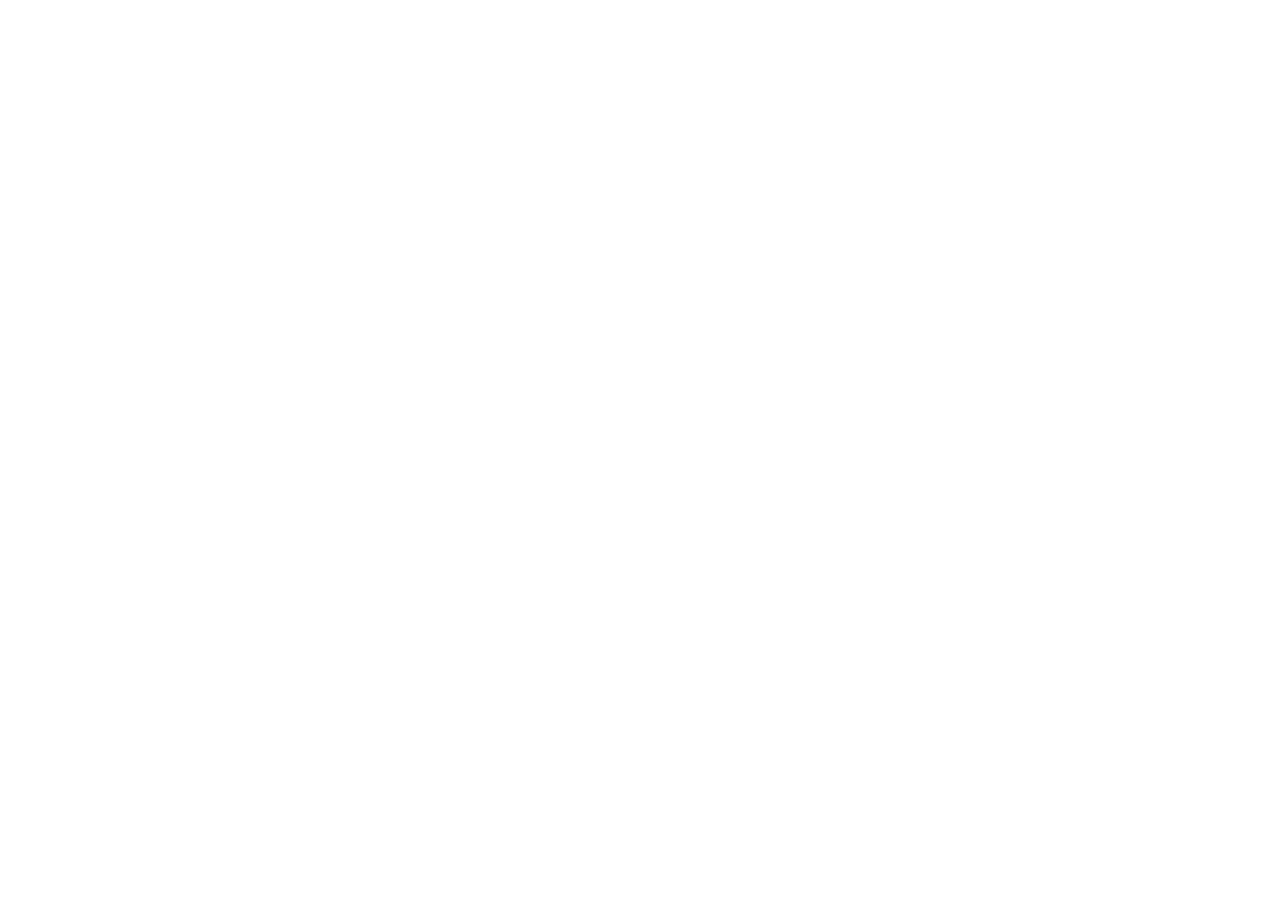
==== docs/index.html @ 9839b164 "docs agregado" ====
<!doctype html><html lang="en"><head><meta charset="utf-8"/><link rel="icon" href="/favicon.ico"/><meta name="viewport" content="width=device-width,initial-scale=1"/><meta name="theme-color" content="#000000"/><meta name="description" content="Web site created using create-react-app"/><link rel="apple-touch-icon" href="/logo192.png"/><link rel="stylesheet" href="https://cdnjs.cloudflare.com/ajax/libs/animate.css/4.0.0/animate.min.css"/><link rel="manifest" href="/manifest.json"/><title>GifExpertApp</title><link href="/static/css/main.1d728f51.chunk.css" rel="stylesheet"></head><body><noscript>You need to enable JavaScript to run this app.</noscript><div id="root"></div><script>!function(e){function r(r){for(var n,p,f=r[0],i=r[1],l=r[2],c=0,s=[];c<f.length;c++)p=f[c],Object.prototype.hasOwnProperty.call(o,p)&&o[p]&&s.push(o[p][0]),o[p]=0;for(n in i)Object.prototype.hasOwnProperty.call(i,n)&&(e[n]=i[n]);for(a&&a(r);s.length;)s.shift()();return u.push.apply(u,l||[]),t()}function t(){for(var e,r=0;r<u.length;r++){for(var t=u[r],n=!0,f=1;f<t.length;f++){var i=t[f];0!==o[i]&&(n=!1)}n&&(u.splice(r--,1),e=p(p.s=t[0]))}return e}var n={},o={1:0},u=[];function p(r){if(n[r])return n[r].exports;var t=n[r]={i:r,l:!1,exports:{}};return e[r].call(t.exports,t,t.exports,p),t.l=!0,t.exports}p.m=e,p.c=n,p.d=function(e,r,t){p.o(e,r)||Object.defineProperty(e,r,{enumerable:!0,get:t})},p.r=function(e){"undefined"!=typeof Symbol&&Symbol.toStringTag&&Object.defineProperty(e,Symbol.toStringTag,{value:"Module"}),Object.defineProperty(e,"__esModule",{value:!0})},p.t=function(e,r){if(1&r&&(e=p(e)),8&r)return e;if(4&r&&"object"==typeof e&&e&&e.__esModule)return e;var t=Object.create(null);if(p.r(t),Object.defineProperty(t,"default",{enumerable:!0,value:e}),2&r&&"string"!=typeof e)for(var n in e)p.d(t,n,function(r){return e[r]}.bind(null,n));return t},p.n=function(e){var r=e&&e.__esModule?function(){return e.default}:function(){return e};return p.d(r,"a",r),r},p.o=function(e,r){return Object.prototype.hasOwnProperty.call(e,r)},p.p="/";var f=this["webpackJsonpgif-expert-app"]=this["webpackJsonpgif-expert-app"]||[],i=f.push.bind(f);f.push=r,f=f.slice();for(var l=0;l<f.length;l++)r(f[l]);var a=i;t()}([])</script><script src="/static/js/2.56c56de3.chunk.js"></script><script src="/static/js/main.0fd30e7a.chunk.js"></script></body></html>
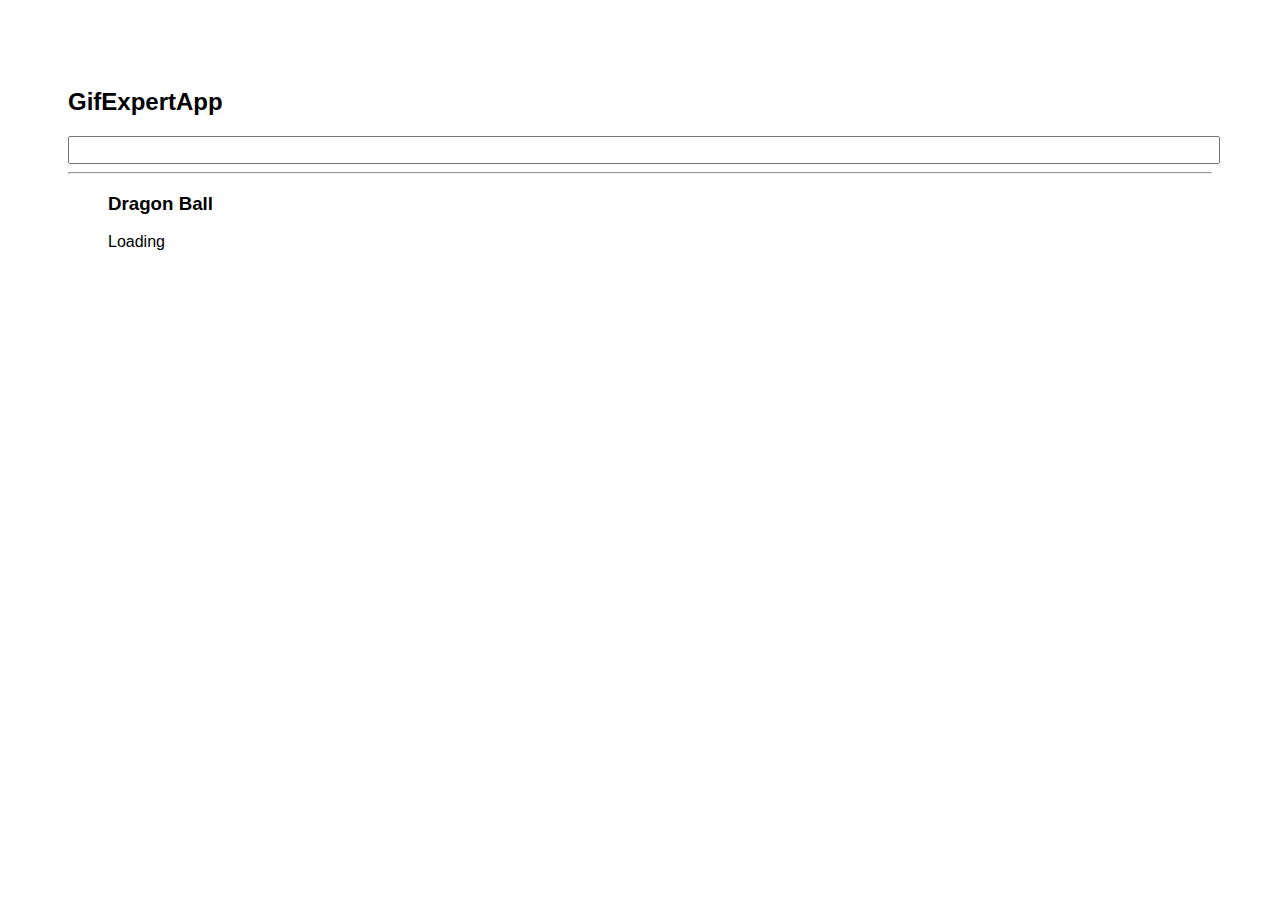
==== commit 8921a565: "index.html actualizado" ====
--- a/docs/index.html
+++ b/docs/index.html
@@ -1 +1,118 @@
-<!doctype html><html lang="en"><head><meta charset="utf-8"/><link rel="icon" href="/favicon.ico"/><meta name="viewport" content="width=device-width,initial-scale=1"/><meta name="theme-color" content="#000000"/><meta name="description" content="Web site created using create-react-app"/><link rel="apple-touch-icon" href="/logo192.png"/><link rel="stylesheet" href="https://cdnjs.cloudflare.com/ajax/libs/animate.css/4.0.0/animate.min.css"/><link rel="manifest" href="/manifest.json"/><title>GifExpertApp</title><link href="/static/css/main.1d728f51.chunk.css" rel="stylesheet"></head><body><noscript>You need to enable JavaScript to run this app.</noscript><div id="root"></div><script>!function(e){function r(r){for(var n,p,f=r[0],i=r[1],l=r[2],c=0,s=[];c<f.length;c++)p=f[c],Object.prototype.hasOwnProperty.call(o,p)&&o[p]&&s.push(o[p][0]),o[p]=0;for(n in i)Object.prototype.hasOwnProperty.call(i,n)&&(e[n]=i[n]);for(a&&a(r);s.length;)s.shift()();return u.push.apply(u,l||[]),t()}function t(){for(var e,r=0;r<u.length;r++){for(var t=u[r],n=!0,f=1;f<t.length;f++){var i=t[f];0!==o[i]&&(n=!1)}n&&(u.splice(r--,1),e=p(p.s=t[0]))}return e}var n={},o={1:0},u=[];function p(r){if(n[r])return n[r].exports;var t=n[r]={i:r,l:!1,exports:{}};return e[r].call(t.exports,t,t.exports,p),t.l=!0,t.exports}p.m=e,p.c=n,p.d=function(e,r,t){p.o(e,r)||Object.defineProperty(e,r,{enumerable:!0,get:t})},p.r=function(e){"undefined"!=typeof Symbol&&Symbol.toStringTag&&Object.defineProperty(e,Symbol.toStringTag,{value:"Module"}),Object.defineProperty(e,"__esModule",{value:!0})},p.t=function(e,r){if(1&r&&(e=p(e)),8&r)return e;if(4&r&&"object"==typeof e&&e&&e.__esModule)return e;var t=Object.create(null);if(p.r(t),Object.defineProperty(t,"default",{enumerable:!0,value:e}),2&r&&"string"!=typeof e)for(var n in e)p.d(t,n,function(r){return e[r]}.bind(null,n));return t},p.n=function(e){var r=e&&e.__esModule?function(){return e.default}:function(){return e};return p.d(r,"a",r),r},p.o=function(e,r){return Object.prototype.hasOwnProperty.call(e,r)},p.p="/";var f=this["webpackJsonpgif-expert-app"]=this["webpackJsonpgif-expert-app"]||[],i=f.push.bind(f);f.push=r,f=f.slice();for(var l=0;l<f.length;l++)r(f[l]);var a=i;t()}([])</script><script src="/static/js/2.56c56de3.chunk.js"></script><script src="/static/js/main.0fd30e7a.chunk.js"></script></body></html>+<!DOCTYPE html>
+<html lang="en">
+  <head>
+    <meta charset="utf-8" />
+    <link rel="icon" href="./favicon.ico" />
+    <meta name="viewport" content="width=device-width,initial-scale=1" />
+    <meta name="theme-color" content="#000000" />
+    <meta
+      name="description"
+      content="Web site created using create-react-app"
+    />
+    <link rel="apple-touch-icon" href="./logo192.png" />
+    <link
+      rel="stylesheet"
+      href="https://cdnjs.cloudflare.com/ajax/libs/animate.css/4.0.0/animate.min.css"
+    />
+    <link rel="manifest" href="./manifest.json" />
+    <title>GifExpertApp</title>
+    <link href="./static/css/main.1d728f51.chunk.css" rel="stylesheet" />
+  </head>
+  <body>
+    <noscript>You need to enable JavaScript to run this app.</noscript>
+    <div id="root"></div>
+    <script>
+      !(function (e) {
+        function r(r) {
+          for (
+            var n, p, f = r[0], i = r[1], l = r[2], c = 0, s = [];
+            c < f.length;
+            c++
+          )
+            (p = f[c]),
+              Object.prototype.hasOwnProperty.call(o, p) &&
+                o[p] &&
+                s.push(o[p][0]),
+              (o[p] = 0);
+          for (n in i)
+            Object.prototype.hasOwnProperty.call(i, n) && (e[n] = i[n]);
+          for (a && a(r); s.length; ) s.shift()();
+          return u.push.apply(u, l || []), t();
+        }
+        function t() {
+          for (var e, r = 0; r < u.length; r++) {
+            for (var t = u[r], n = !0, f = 1; f < t.length; f++) {
+              var i = t[f];
+              0 !== o[i] && (n = !1);
+            }
+            n && (u.splice(r--, 1), (e = p((p.s = t[0]))));
+          }
+          return e;
+        }
+        var n = {},
+          o = { 1: 0 },
+          u = [];
+        function p(r) {
+          if (n[r]) return n[r].exports;
+          var t = (n[r] = { i: r, l: !1, exports: {} });
+          return e[r].call(t.exports, t, t.exports, p), (t.l = !0), t.exports;
+        }
+        (p.m = e),
+          (p.c = n),
+          (p.d = function (e, r, t) {
+            p.o(e, r) ||
+              Object.defineProperty(e, r, { enumerable: !0, get: t });
+          }),
+          (p.r = function (e) {
+            "undefined" != typeof Symbol &&
+              Symbol.toStringTag &&
+              Object.defineProperty(e, Symbol.toStringTag, { value: "Module" }),
+              Object.defineProperty(e, "__esModule", { value: !0 });
+          }),
+          (p.t = function (e, r) {
+            if ((1 & r && (e = p(e)), 8 & r)) return e;
+            if (4 & r && "object" == typeof e && e && e.__esModule) return e;
+            var t = Object.create(null);
+            if (
+              (p.r(t),
+              Object.defineProperty(t, "default", { enumerable: !0, value: e }),
+              2 & r && "string" != typeof e)
+            )
+              for (var n in e)
+                p.d(
+                  t,
+                  n,
+                  function (r) {
+                    return e[r];
+                  }.bind(null, n)
+                );
+            return t;
+          }),
+          (p.n = function (e) {
+            var r =
+              e && e.__esModule
+                ? function () {
+                    return e.default;
+                  }
+                : function () {
+                    return e;
+                  };
+            return p.d(r, "a", r), r;
+          }),
+          (p.o = function (e, r) {
+            return Object.prototype.hasOwnProperty.call(e, r);
+          }),
+          (p.p = "/");
+        var f = (this["webpackJsonpgif-expert-app"] =
+            this["webpackJsonpgif-expert-app"] || []),
+          i = f.push.bind(f);
+        (f.push = r), (f = f.slice());
+        for (var l = 0; l < f.length; l++) r(f[l]);
+        var a = i;
+        t();
+      })([]);
+    </script>
+    <script src="./static/js/2.56c56de3.chunk.js"></script>
+    <script src="./static/js/main.0fd30e7a.chunk.js"></script>
+  </body>
+</html>
--- a/docs/static/css/main.1d728f51.chunk.css
+++ b/docs/static/css/main.1d728f51.chunk.css
@@ -0,0 +1,2 @@
+*{font-family:Helvetica,Arial,sans-serif}body{padding:60px}input{color:grey;font-size:1.2rem;width:100%}.card-grid{display:flex;flex-direction:row;flex-wrap:wrap}.card{align-content:center;border:1px solid grey;border-radius:6px;margin-bottom:10px;margin-right:10px;overflow:hidden}.card p{padding:5px;text-align:center}.card img{max-height:170px}
+/*# sourceMappingURL=main.1d728f51.chunk.css.map */